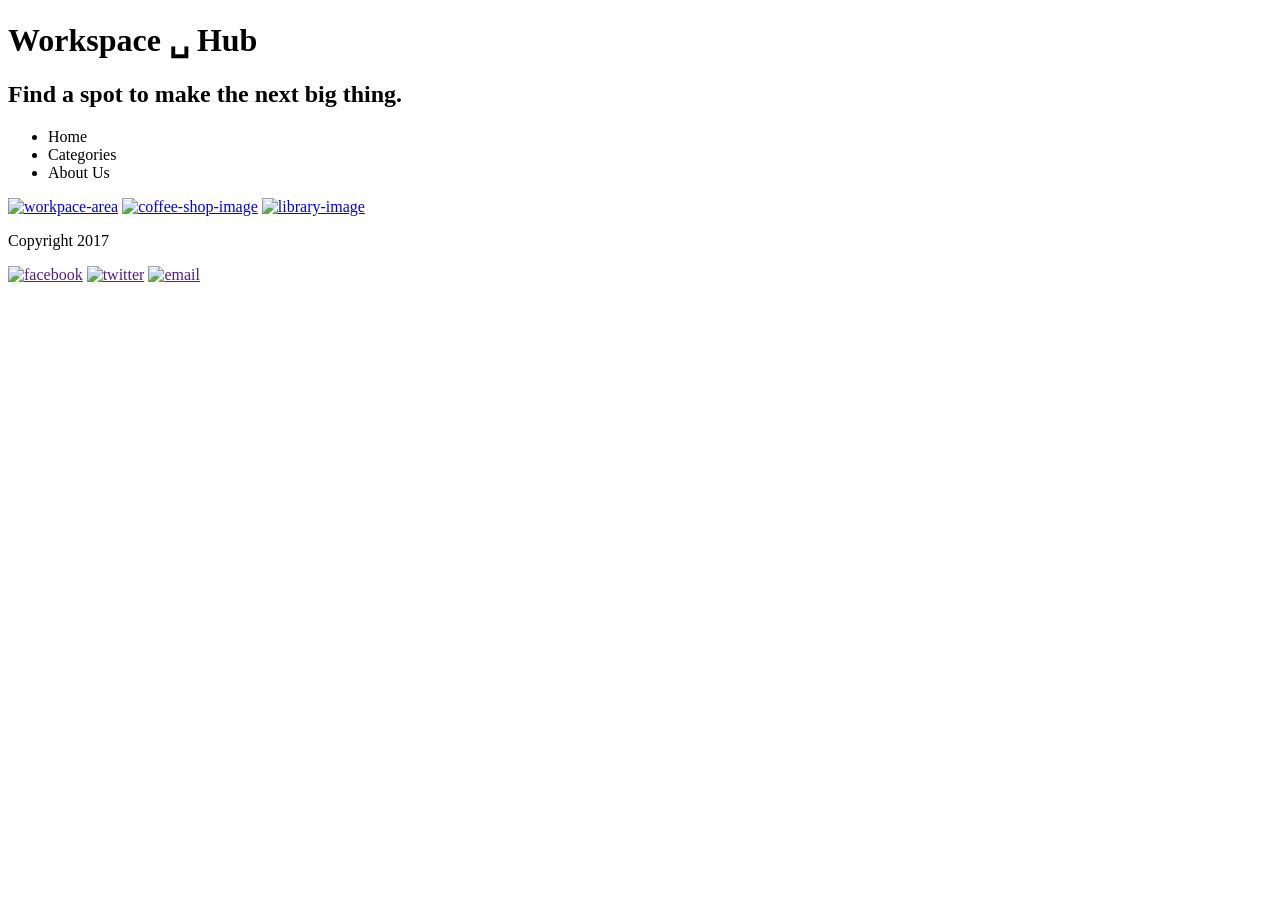
==== bin/index.html @ 888c4220 "test3" ====
<!DOCTYPE html>
<html lang="en">
<head>
  <meta charset="UTF-8">
  <meta name="viewport" content="width=device-width, initial-scale=1.0">
  <meta http-equiv="X-UA-Compatible" content="ie=edge">
  <title>WorkSpace Hub -- Home</title>
  <link href="https://fonts.googleapis.com/css?family=Raleway" rel="stylesheet">
</head>
<body>
	<header>
		<div class="title-header">
		<h1>Workspace &#x2423 Hub</h1>
		<h2>Find a spot to make the next big thing.</h2>
		</div>
		<div class="navigation">
			<nav>
				<ul>
					<li>Home</li>
					<li>Categories</li>
					<li>About Us</li>
				</ul>
			</nav>
		</div>
	</header>

	<div class="home-images">
	<a href="officeSpace"><img src="/workspace.jpg" alt="workpace-area"></a>
	<a href="coffeeShop"><img src="/espresso.jpg" alt="coffee-shop-image"></a>
	<a href="library"><img src="/library.jpg" alt="library-image"></a>
	</div>

	<footer> 
		<p>Copyright 2017</p>
		<div class="contact-stuff">
			<a href=""><img src="" alt="facebook"></a>
			<a href=""><img src="" alt="twitter"></a>
			<a href=""><img src="" alt="email"></a>
		</div>
	</footer>

</body>
</html>
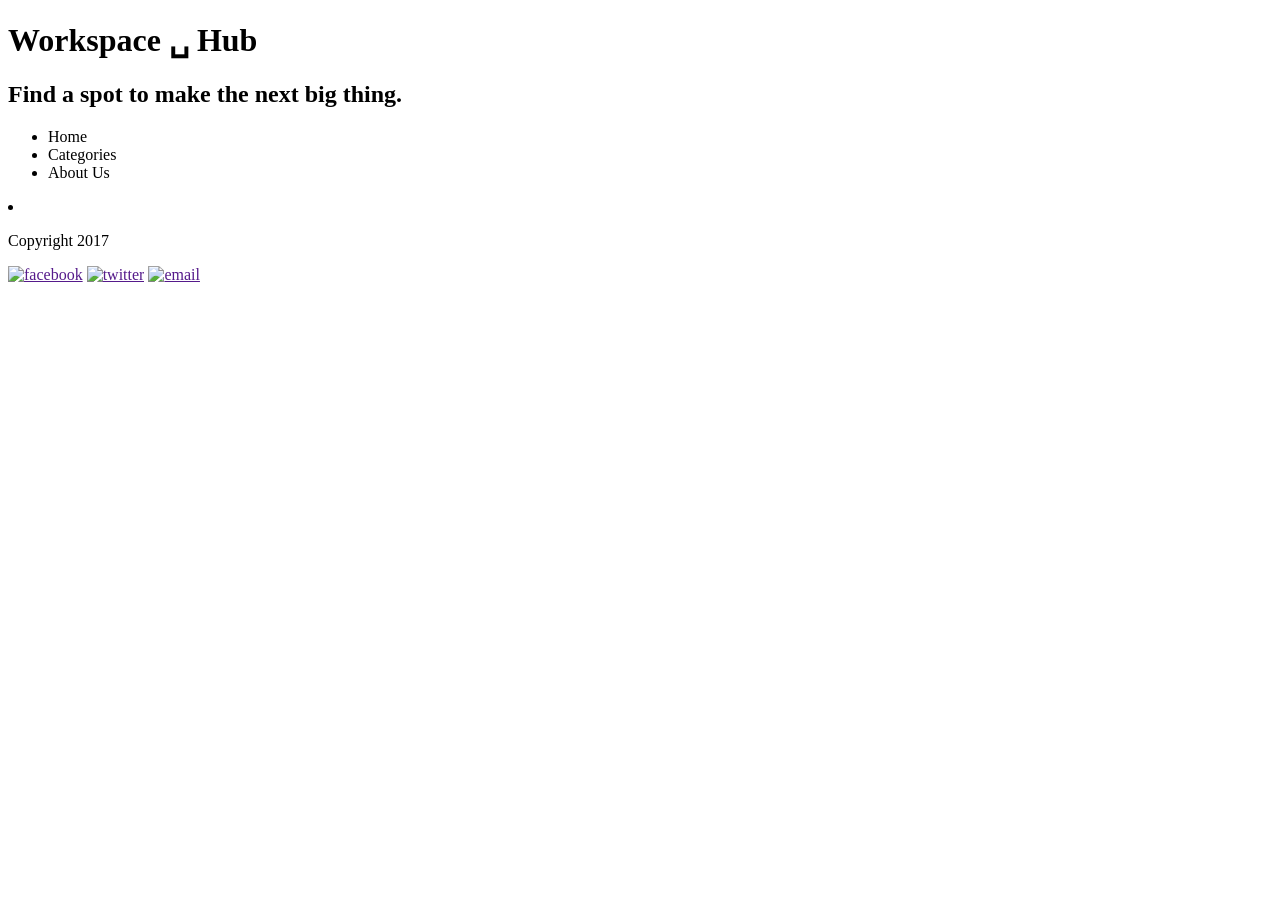
==== commit ef0b1537: "Merge pull request #1 from moribenjamin/master 1st" ====
--- a/bin/index.html
+++ b/bin/index.html
@@ -25,12 +25,12 @@
 	</header>
 
 	<div class="home-images">
-	<a href="officeSpace"><img src="/workspace.jpg" alt="workpace-area"></a>
-	<a href="coffeeShop"><img src="/espresso.jpg" alt="coffee-shop-image"></a>
-	<a href="library"><img src="/library.jpg" alt="library-image"></a>
+    <li th:each="spaceType: ${spaceTypes}">
+		  <a th:href="@{/space_type(id=${spaceType.spaceTypeId})}" th:text="${spaceType.spaceTitle}"></a>
+    </li>
 	</div>
 
-	<footer> 
+	<footer>
 		<p>Copyright 2017</p>
 		<div class="contact-stuff">
 			<a href=""><img src="" alt="facebook"></a>
